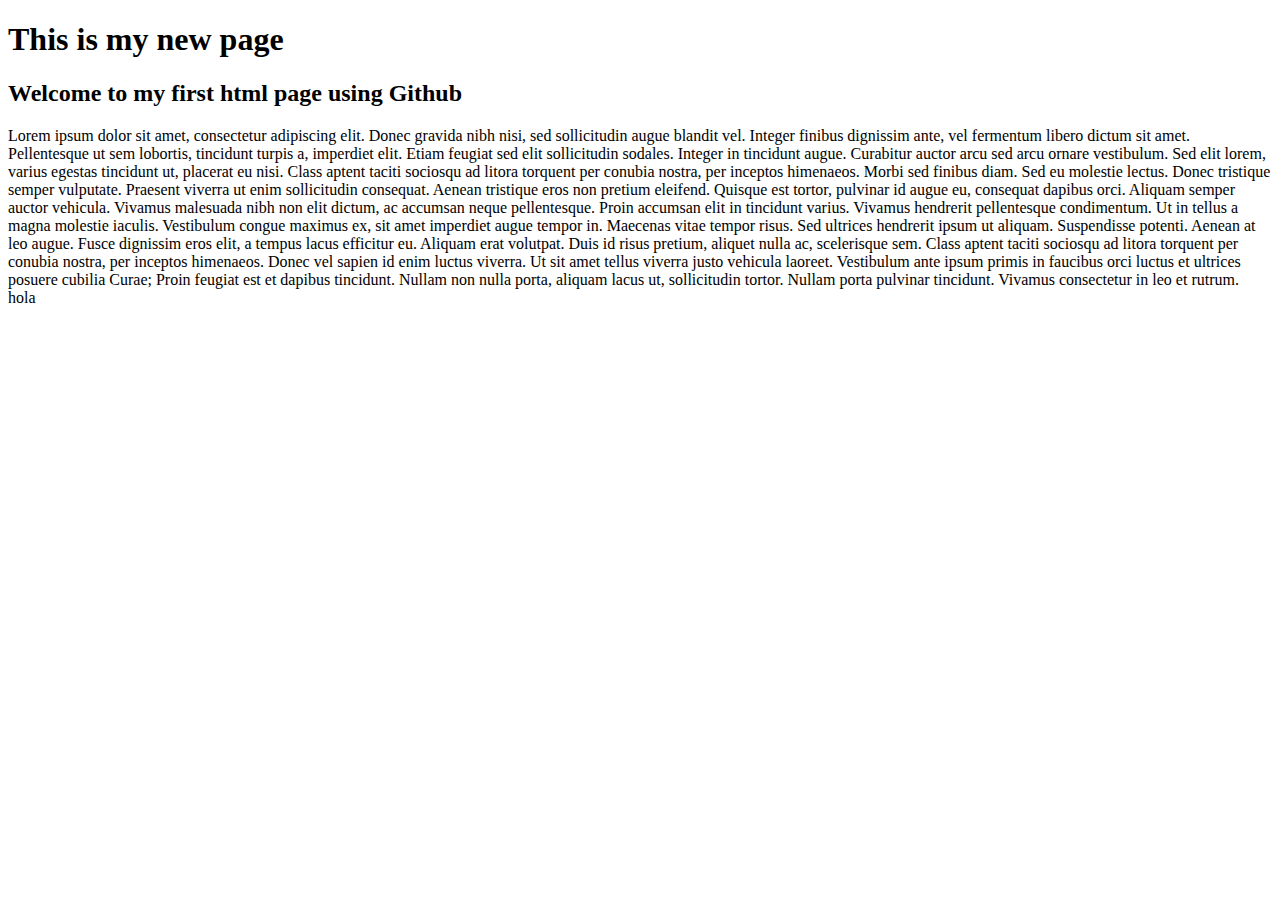
==== Lesson 2 introToGitHub/Index.html @ 47035b1a "file name changed" ====
<!DOCTYPE html>
<html lang="en">
    <head>
        <title>homePage</title>
        <meta charset="UTF-8">
        <meta name="viewport" content="width=device-width, initial-scale=1">
        <link href="css/style.css" rel="stylesheet">
    </head>
    <body>
    <h1>This is my new page</h1>
    <h2>Welcome to my first html page using Github</h2>
    <div>
        Lorem ipsum dolor sit amet, consectetur adipiscing elit. Donec gravida nibh nisi, sed sollicitudin augue blandit vel. Integer finibus dignissim ante, vel fermentum libero dictum sit amet. Pellentesque ut sem lobortis, tincidunt turpis a, imperdiet elit. Etiam feugiat sed elit sollicitudin sodales. Integer in tincidunt augue. Curabitur auctor arcu sed arcu ornare vestibulum. Sed elit lorem, varius egestas tincidunt ut, placerat eu nisi. Class aptent taciti sociosqu ad litora torquent per conubia nostra, per inceptos himenaeos. Morbi sed finibus diam. Sed eu molestie lectus. Donec tristique semper vulputate. Praesent viverra ut enim sollicitudin consequat. Aenean tristique eros non pretium eleifend. Quisque est tortor, pulvinar id augue eu, consequat dapibus orci.

Aliquam semper auctor vehicula. Vivamus malesuada nibh non elit dictum, ac accumsan neque pellentesque. Proin accumsan elit in tincidunt varius. Vivamus hendrerit pellentesque condimentum. Ut in tellus a magna molestie iaculis. Vestibulum congue maximus ex, sit amet imperdiet augue tempor in. Maecenas vitae tempor risus. Sed ultrices hendrerit ipsum ut aliquam. Suspendisse potenti. Aenean at leo augue. Fusce dignissim eros elit, a tempus lacus efficitur eu. Aliquam erat volutpat.

Duis id risus pretium, aliquet nulla ac, scelerisque sem. Class aptent taciti sociosqu ad litora torquent per conubia nostra, per inceptos himenaeos. Donec vel sapien id enim luctus viverra. Ut sit amet tellus viverra justo vehicula laoreet. Vestibulum ante ipsum primis in faucibus orci luctus et ultrices posuere cubilia Curae; Proin feugiat est et dapibus tincidunt. Nullam non nulla porta, aliquam lacus ut, sollicitudin tortor. Nullam porta pulvinar tincidunt. Vivamus consectetur in leo et rutrum.
    </div>
    <div>
      hola
    </div>

    </body>
</html>
    
</html>
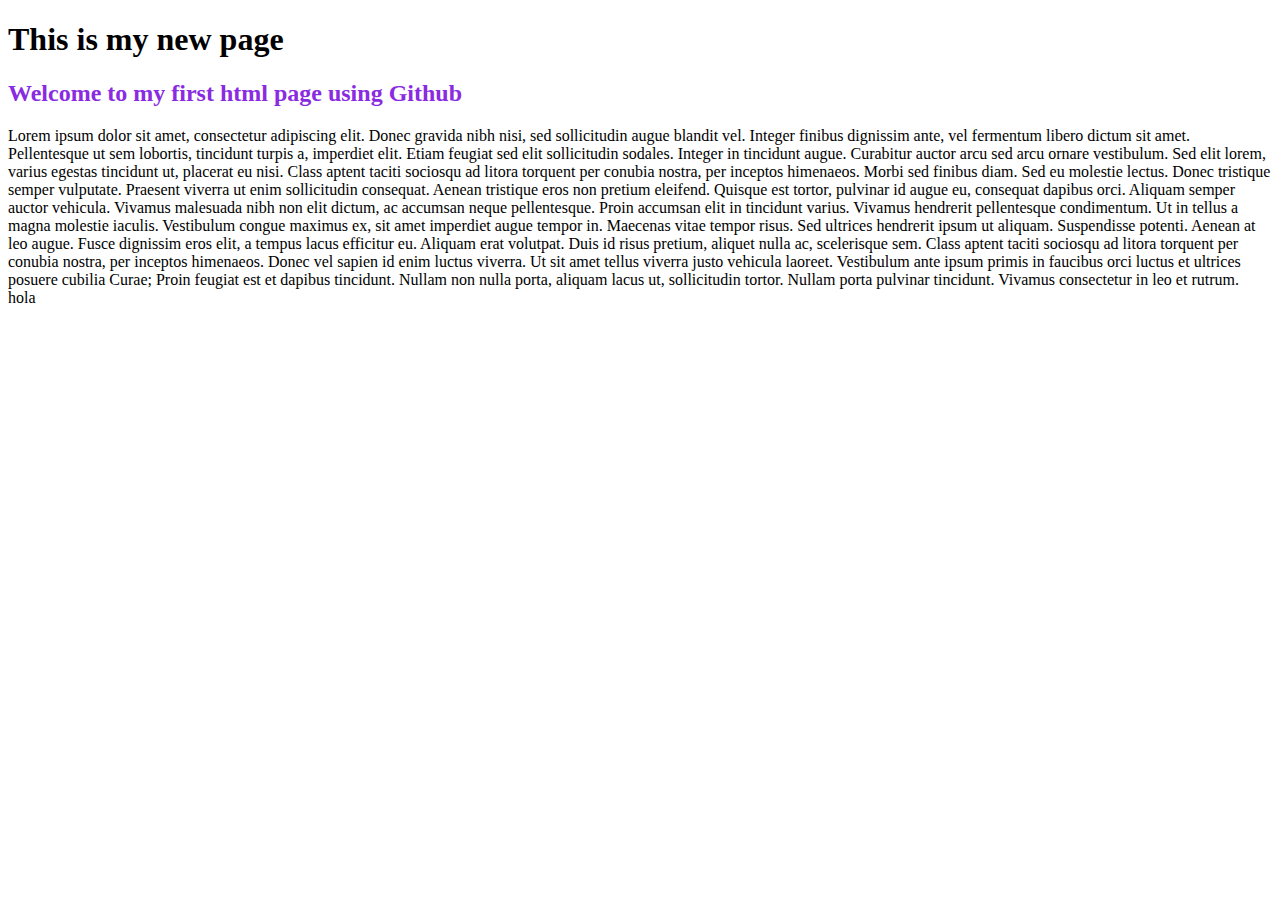
==== commit cb1a7219: "Css added to subtitle" ====
--- a/Lesson 2 introToGitHub/Index.html
+++ b/Lesson 2 introToGitHub/Index.html
@@ -8,8 +8,8 @@
     </head>
     <body>
     <h1>This is my new page</h1>
-    <h2>Welcome to my first html page using Github</h2>
-    <div>
+    <h2 id="subtitle">Welcome to my first html page using Github</h2>
+    <div id="text">
         Lorem ipsum dolor sit amet, consectetur adipiscing elit. Donec gravida nibh nisi, sed sollicitudin augue blandit vel. Integer finibus dignissim ante, vel fermentum libero dictum sit amet. Pellentesque ut sem lobortis, tincidunt turpis a, imperdiet elit. Etiam feugiat sed elit sollicitudin sodales. Integer in tincidunt augue. Curabitur auctor arcu sed arcu ornare vestibulum. Sed elit lorem, varius egestas tincidunt ut, placerat eu nisi. Class aptent taciti sociosqu ad litora torquent per conubia nostra, per inceptos himenaeos. Morbi sed finibus diam. Sed eu molestie lectus. Donec tristique semper vulputate. Praesent viverra ut enim sollicitudin consequat. Aenean tristique eros non pretium eleifend. Quisque est tortor, pulvinar id augue eu, consequat dapibus orci.
 
 Aliquam semper auctor vehicula. Vivamus malesuada nibh non elit dictum, ac accumsan neque pellentesque. Proin accumsan elit in tincidunt varius. Vivamus hendrerit pellentesque condimentum. Ut in tellus a magna molestie iaculis. Vestibulum congue maximus ex, sit amet imperdiet augue tempor in. Maecenas vitae tempor risus. Sed ultrices hendrerit ipsum ut aliquam. Suspendisse potenti. Aenean at leo augue. Fusce dignissim eros elit, a tempus lacus efficitur eu. Aliquam erat volutpat.
--- a/Lesson 2 introToGitHub/css/style.css
+++ b/Lesson 2 introToGitHub/css/style.css
@@ -0,0 +1,3 @@
+#subtitle {
+    color:blueviolet;
+}